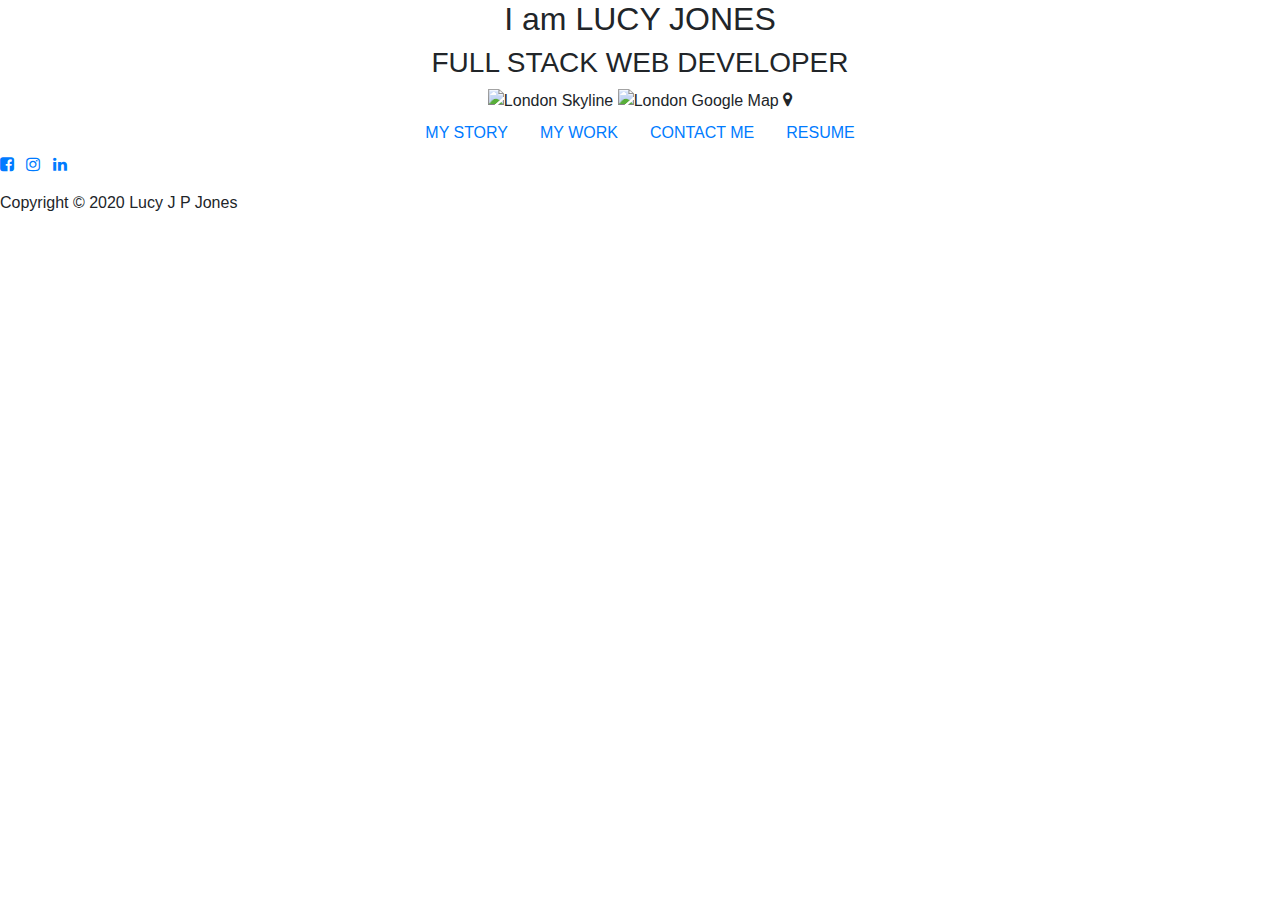
==== index.html @ 41132d03 "index.html added, html structure in place" ====
<!DOCTYPE html>
<html lang="en">
  <head>
    <meta charset="UTF-8" />
    <meta name="viewport" content="width=device-width, initial-scale=1.0" />
    <meta http-equiv="X-UA-Compatible" content="ie=edge" />
    <link
      rel="stylesheet"
      href="https://maxcdn.bootstrapcdn.com/bootstrap/4.2.1/css/bootstrap.min.css"
      type="text/css"
    />
    <link
      rel="stylesheet"
      href="https://maxcdn.bootstrapcdn.com/font-awesome/4.7.0/css/font-awesome.min.css"
      type="text/css"
    />
    <link
      rel="stylesheet"
      href="https://cdnjs.cloudflare.com/ajax/libs/hover.css/2.1.1/css/hover-min.css"
      type="text/css"
    />
    <link rel="stylesheet" href="assets/css/style.css" />
    <title>LucyJPJones-Resume</title>
  </head>

  <body>
    <article>
      <!--Main Section-->
      <section class="container text-center">
        <div>
          <h2>
            <span>I am</span>
            <span class="text-uppercase">Lucy Jones</span>
          </h2>
          <h3 class="text-uppercase">Full Stack Web Developer</h3>
          <img src="#" alt="London Skyline" />
          <img src="#" alt="London Google Map" />
          <i
            class="fa fa-map-marker"
            aria-hidden="true"
            id="#"
          ></i>
        </div>
      </section>

      <!--/.Menu Section-->
      <section>
        <ul class="nav justify-content-center text-uppercase">
          <li class="nav-item menu-item">
            <a class="nav-link active" href="#">My Story</a>
          </li>
          <li class="nav-item menu-item">
            <a class="nav-link" href="#">My work</a>
          </li>
          <li class="nav-item menu-item">
            <a class="nav-link" href="#">Contact me</a>
          </li>
          <li class="nav-item menu-item">
            <a class="nav-link" href="#">Resume</a>
          </li>
        </ul>
      </section>
    </article>

    <!--Footer Section-->
    <footer>
      <ul class="list-inline">
        <li class="list-inline-item">
          <a target="_blank" href="https://www.facebook.com/lucyjpjones/">
            <i class="fa fa-facebook-square" aria-hidden="true"></i>
            <span class="sr-only">Facebook</span>
          </a>
        </li>
        <li class="list-inline-item">
          <a target="_blank" href="https://www.instagram.com/lucyjpj/?hl=en">
            <i class="fa fa-instagram" aria-hidden="true"></i>
          </a>
        </li>
        <li class="list-inline-item">
          <a
            target="_blank"
            href="https://www.linkedin.com/in/lucy-jones-1304/"
          >
            <i class="fa fa-linkedin" aria-hidden="true"></i>
            <span class="sr-only">Linkedin</span>
          </a>
        </li>
      </ul>
      <div>
        <h6>Copyright © 2020 Lucy J P Jones</h6>
      </div>
    </footer>
  </body>
</html>
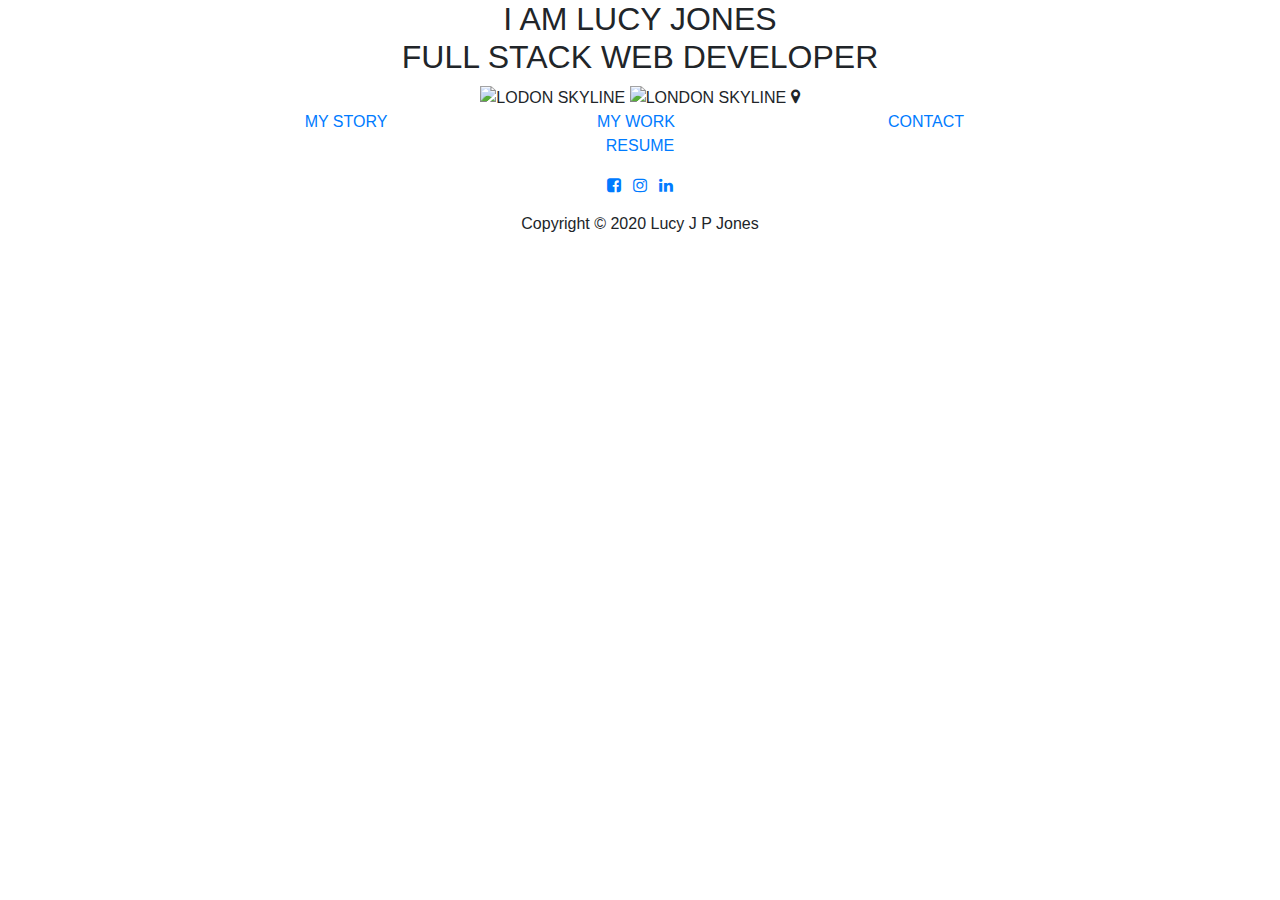
==== commit 773d3de3: "header text and images positioned" ====
--- a/index.html
+++ b/index.html
@@ -24,71 +24,100 @@
   </head>
 
   <body>
-    <article>
-      <!--Main Section-->
-      <section class="container text-center">
-        <div>
-          <h2>
-            <span>I am</span>
-            <span class="text-uppercase">Lucy Jones</span>
-          </h2>
-          <h3 class="text-uppercase">Full Stack Web Developer</h3>
-          <img src="#" alt="London Skyline" />
-          <img src="#" alt="London Google Map" />
-          <i
-            class="fa fa-map-marker"
-            aria-hidden="true"
-            id="#"
-          ></i>
+    <header>
+      <!--Main text-->
+      <section class="container text-center text-uppercase">
+        <div class="row no-gutters">
+          <div class="col-sm">
+            <h2 class="main-text">
+              <span>I am</span>
+              <span class="text-uppercase" id="my-name">Lucy Jones</span>
+              <br />
+              <span>Full Stack Web Developer</span>
+            </h2>
+          </div>
+        </div>
+        <!--Main images-->
+        <div class="row no-gutters">
+          <div class="col-sm">
+            <div class="image-container">
+              <img
+                src="assets/images/london-skyline.jpg"
+                alt="Lodon skyline"
+                class="mx-auto img-fluid"
+                id="skyline"
+              />
+              <img
+                src="assets/images/map-london.png"
+                alt="London Skyline"
+                class="mx-auto img-fluid"
+                id="map"
+              />
+              <i class="fa fa-map-marker" aria-hidden="true" id="marker"></i>
+            </div>
+          </div>
+        </div>
+
+        <!--Main Menu-->
+        <div class="row no-gutters">
+          <div class="col">
+            <ul id="nav" class="list-inline menucontainer">
+              <li class="col-6 col-sm-3 list-inline-item">
+                <a href="#"><span>My Story</span></a>
+              </li>
+              <li class="col-6 col-sm-3 list-inline-item">
+                <a href="#"><span>My Work</span></a>
+              </li>
+              <li class="col-6 col-sm-3 list-inline-item">
+                <a href="#"><span>Contact</span></a>
+              </li>
+              <li class="col-6 col-sm-3 list-inline-item">
+                <a href="#"><span>Resume</span></a>
+              </li>
+            </ul>
+          </div>
         </div>
       </section>
-
-      <!--/.Menu Section-->
-      <section>
-        <ul class="nav justify-content-center text-uppercase">
-          <li class="nav-item menu-item">
-            <a class="nav-link active" href="#">My Story</a>
-          </li>
-          <li class="nav-item menu-item">
-            <a class="nav-link" href="#">My work</a>
-          </li>
-          <li class="nav-item menu-item">
-            <a class="nav-link" href="#">Contact me</a>
-          </li>
-          <li class="nav-item menu-item">
-            <a class="nav-link" href="#">Resume</a>
-          </li>
-        </ul>
-      </section>
-    </article>
+    </header>
 
     <!--Footer Section-->
     <footer>
-      <ul class="list-inline">
-        <li class="list-inline-item">
-          <a target="_blank" href="https://www.facebook.com/lucyjpjones/">
-            <i class="fa fa-facebook-square" aria-hidden="true"></i>
-            <span class="sr-only">Facebook</span>
-          </a>
-        </li>
-        <li class="list-inline-item">
-          <a target="_blank" href="https://www.instagram.com/lucyjpj/?hl=en">
-            <i class="fa fa-instagram" aria-hidden="true"></i>
-          </a>
-        </li>
-        <li class="list-inline-item">
-          <a
-            target="_blank"
-            href="https://www.linkedin.com/in/lucy-jones-1304/"
-          >
-            <i class="fa fa-linkedin" aria-hidden="true"></i>
-            <span class="sr-only">Linkedin</span>
-          </a>
-        </li>
-      </ul>
-      <div>
-        <h6>Copyright © 2020 Lucy J P Jones</h6>
-      </div>
+      <section class="container text-center">
+        <div class="row no-gutters">
+          <div class="col">
+            <ul class="list-inline">
+              <li class="list-inline-item">
+                <a target="_blank" href="https://www.facebook.com/lucyjpjones/">
+                  <i class="fa fa-facebook-square" aria-hidden="true"></i>
+                  <span class="sr-only">Facebook</span>
+                </a>
+              </li>
+              <li class="list-inline-item">
+                <a
+                  target="_blank"
+                  href="https://www.instagram.com/lucyjpj/?hl=en"
+                >
+                  <i class="fa fa-instagram" aria-hidden="true"></i>
+                </a>
+              </li>
+              <li class="list-inline-item">
+                <a
+                  target="_blank"
+                  href="https://www.linkedin.com/in/lucy-jones-1304/"
+                >
+                  <i class="fa fa-linkedin" aria-hidden="true"></i>
+                  <span class="sr-only">Linkedin</span>
+                </a>
+              </li>
+            </ul>
+          </div>
+        </div>
+        <div class="row no-gutters">
+          <div class="col">
+            <h6>Copyright © 2020 Lucy J P Jones</h6>
+          </div>
+        </div>
+      </section>
     </footer>
   </body>
 </html>
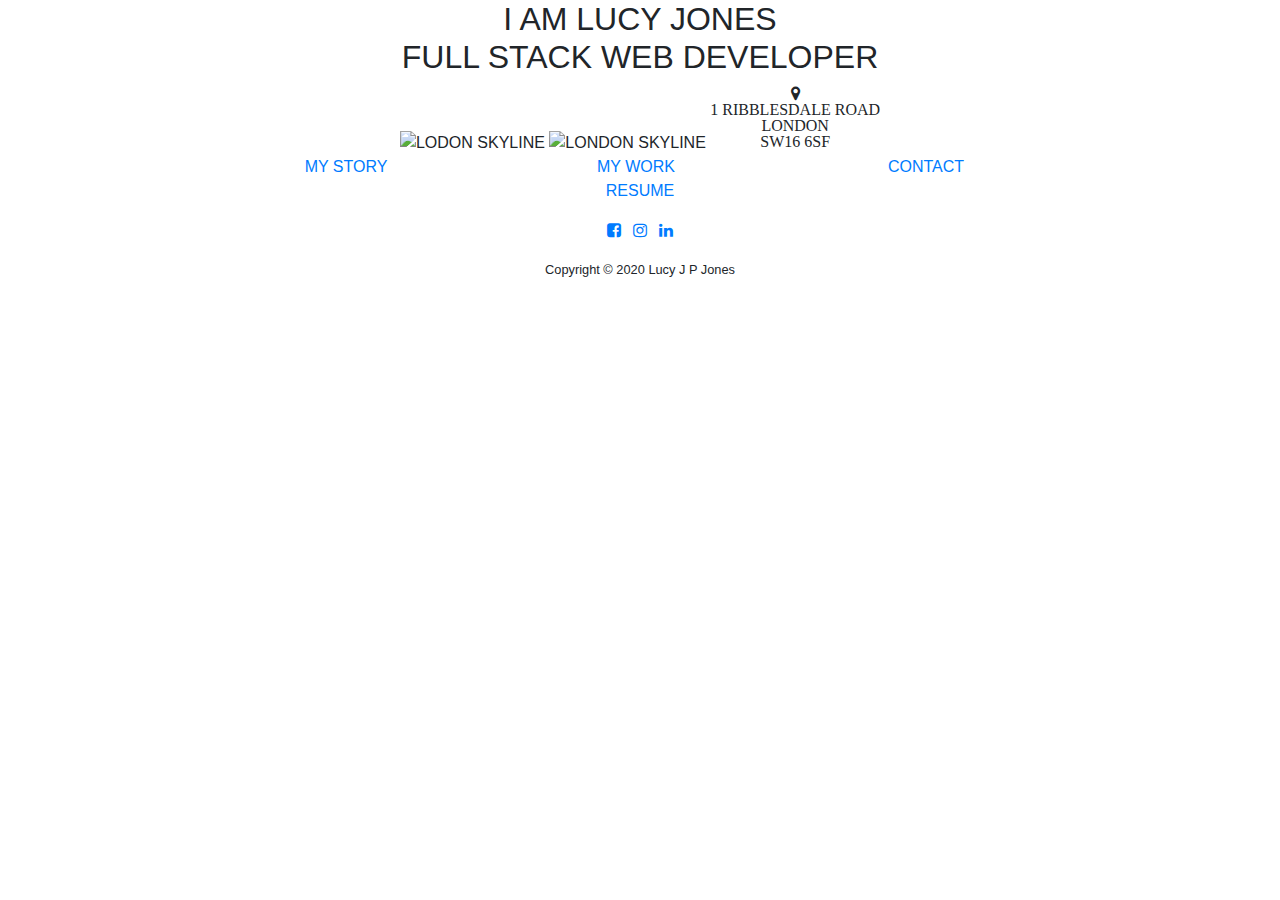
==== commit 240f3a53: "footer position updated" ====
--- a/index.html
+++ b/index.html
@@ -26,7 +26,7 @@
   <body>
     <header>
       <!--Main text-->
-      <section class="container text-center text-uppercase">
+      <main class="container text-center text-uppercase text-container">
         <div class="row no-gutters">
           <div class="col-sm">
             <h2 class="main-text">
@@ -53,7 +53,15 @@
                 class="mx-auto img-fluid"
                 id="map"
               />
-              <i class="fa fa-map-marker" aria-hidden="true" id="marker"></i>
+              <i class="fa fa-map-marker" aria-hidden="true" id="marker">
+                <div id="my-address">
+                  1 Ribblesdale Road
+                  <br />
+                  London
+                  <br />
+                  SW16 6SF
+                </div>
+              </i>
             </div>
           </div>
         </div>
@@ -77,47 +85,45 @@
             </ul>
           </div>
         </div>
-      </section>
+      </main>
     </header>
 
     <!--Footer Section-->
-    <footer>
-      <section class="container text-center">
-        <div class="row no-gutters">
-          <div class="col">
-            <ul class="list-inline">
-              <li class="list-inline-item">
-                <a target="_blank" href="https://www.facebook.com/lucyjpjones/">
-                  <i class="fa fa-facebook-square" aria-hidden="true"></i>
-                  <span class="sr-only">Facebook</span>
-                </a>
-              </li>
-              <li class="list-inline-item">
-                <a
-                  target="_blank"
-                  href="https://www.instagram.com/lucyjpj/?hl=en"
-                >
-                  <i class="fa fa-instagram" aria-hidden="true"></i>
-                </a>
-              </li>
-              <li class="list-inline-item">
-                <a
-                  target="_blank"
-                  href="https://www.linkedin.com/in/lucy-jones-1304/"
-                >
-                  <i class="fa fa-linkedin" aria-hidden="true"></i>
-                  <span class="sr-only">Linkedin</span>
-                </a>
-              </li>
-            </ul>
-          </div>
+    <footer class="container-fluid text-center">
+      <div class="row">
+        <div class="col">
+          <ul class="list-inline social-links">
+            <li class="list-inline-item">
+              <a target="_blank" href="https://www.facebook.com/lucyjpjones/">
+                <i class="fa fa-facebook-square" aria-hidden="true"></i>
+                <span class="sr-only">Facebook</span>
+              </a>
+            </li>
+            <li class="list-inline-item">
+              <a
+                target="_blank"
+                href="https://www.instagram.com/lucyjpj/?hl=en"
+              >
+                <i class="fa fa-instagram" aria-hidden="true"></i>
+              </a>
+            </li>
+            <li class="list-inline-item">
+              <a
+                target="_blank"
+                href="https://www.linkedin.com/in/lucy-jones-1304/"
+              >
+                <i class="fa fa-linkedin" aria-hidden="true"></i>
+                <span class="sr-only">Linkedin</span>
+              </a>
+            </li>
+          </ul>
         </div>
-        <div class="row no-gutters">
-          <div class="col">
-            <h6>Copyright © 2020 Lucy J P Jones</h6>
-          </div>
+      </div>
+      <div class="row no-gutters">
+        <div class="col">
+          <h6><small>Copyright © 2020 Lucy J P Jones</small></h6>
         </div>
-      </section>
+      </div>
     </footer>
   </body>
 </html>
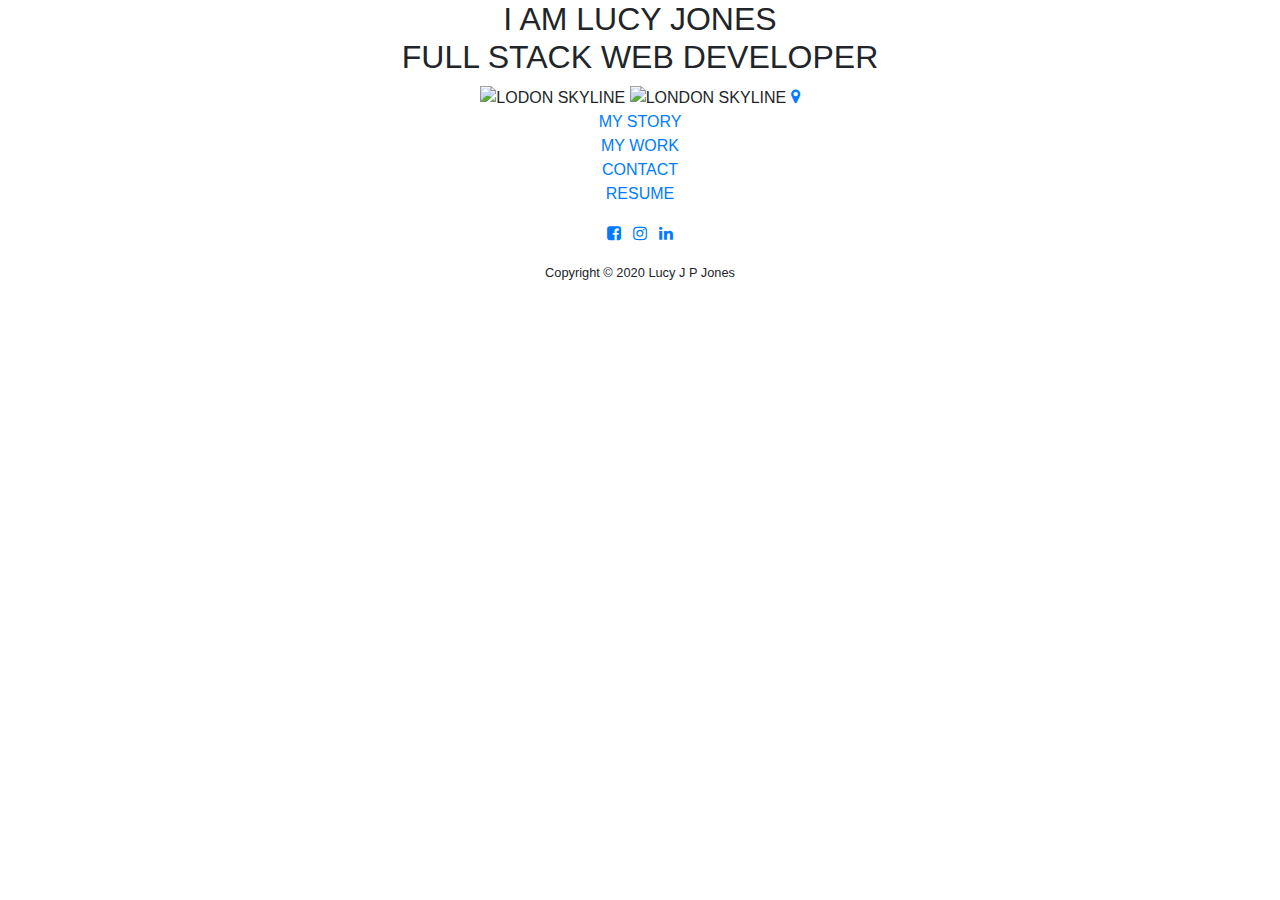
==== commit 0e54f22d: "home nav added to map marker" ====
--- a/index.html
+++ b/index.html
@@ -24,106 +24,109 @@
   </head>
 
   <body>
-    <header>
-      <!--Main text-->
-      <main class="container text-center text-uppercase text-container">
-        <div class="row no-gutters">
-          <div class="col-sm">
-            <h2 class="main-text">
-              <span>I am</span>
-              <span class="text-uppercase" id="my-name">Lucy Jones</span>
-              <br />
-              <span>Full Stack Web Developer</span>
-            </h2>
-          </div>
-        </div>
-        <!--Main images-->
-        <div class="row no-gutters">
-          <div class="col-sm">
-            <div class="image-container">
-              <img
-                src="assets/images/london-skyline.jpg"
-                alt="Lodon skyline"
-                class="mx-auto img-fluid"
-                id="skyline"
-              />
-              <img
-                src="assets/images/map-london.png"
-                alt="London Skyline"
-                class="mx-auto img-fluid"
-                id="map"
-              />
-              <i class="fa fa-map-marker" aria-hidden="true" id="marker">
-                <div id="my-address">
-                  1 Ribblesdale Road
-                  <br />
-                  London
-                  <br />
-                  SW16 6SF
-                </div>
-              </i>
+    <div class="main-container">
+      <header>
+        <!--Main text-->
+        <main class="container text-center text-uppercase text-container">
+          <div class="row no-gutters">
+            <div class="col-sm">
+              <h2 class="main-text">
+                <span>I am</span>
+                <span class="text-uppercase" id="my-name">Lucy Jones</span>
+                <br />
+                <span>Full Stack Web Developer</span>
+              </h2>
             </div>
           </div>
-        </div>
+          <!--Main images-->
+          <div class="row no-gutters">
+            <div class="col-sm">
+              <div class="image-container">
+                <img
+                  src="assets/images/skyline-london.png"
+                  alt="Lodon skyline"
+                  class="mx-auto img-fluid"
+                  id="skyline"
+                />
+                <img
+                  src="assets/images/map-macbook.png"
+                  alt="London Skyline"
+                  class="mx-auto img-fluid"
+                  id="map"
+                />
+                <a href="index.html">
+                  <i
+                    class="fa fa-map-marker"
+                    id="marker"
+                    aria-hidden="true"
+                    title="1 Ribblesdale Road, London, SW16 6SF"
+                  ></i>
+                </a>
+              </div>
+            </div>
+          </div>
 
-        <!--Main Menu-->
-        <div class="row no-gutters">
+          <!--Main Menu-->
+          <div class="row">
+            <div class="col">
+              <ul id="nav" class="list-inline">
+                <li class="col-12 list-inline-item">
+                  <a href="#"><span>My Story</span></a>
+                </li>
+                <li class="col-12 list-inline-item">
+                  <a href="#"><span>My Work</span></a>
+                </li>
+                <li class="col-12 list-inline-item">
+                  <a href="contact.html"><span>Contact</span></a>
+                </li>
+                <li class="col-12 list-inline-item">
+                  <a href="assets/cv/ljpj- cv.pdf" target="_blank"
+                    ><span>Resume</span></a
+                  >
+                </li>
+              </ul>
+            </div>
+          </div>
+        </main>
+      </header>
+
+      <!--Footer Section-->
+      <footer class="container-fluid text-center">
+        <div class="row">
           <div class="col">
-            <ul id="nav" class="list-inline menucontainer">
-              <li class="col-6 col-sm-3 list-inline-item">
-                <a href="#"><span>My Story</span></a>
+            <ul class="list-inline social-links">
+              <li class="list-inline-item">
+                <a target="_blank" href="https://www.facebook.com/lucyjpjones/">
+                  <i class="fa fa-facebook-square" aria-hidden="true"></i>
+                  <span class="sr-only">Facebook</span>
+                </a>
               </li>
-              <li class="col-6 col-sm-3 list-inline-item">
-                <a href="#"><span>My Work</span></a>
+              <li class="list-inline-item">
+                <a
+                  target="_blank"
+                  href="https://www.instagram.com/lucyjpj/?hl=en"
+                >
+                  <i class="fa fa-instagram" aria-hidden="true"></i>
+                </a>
               </li>
-              <li class="col-6 col-sm-3 list-inline-item">
-                <a href="#"><span>Contact</span></a>
-              </li>
-              <li class="col-6 col-sm-3 list-inline-item">
-                <a href="#"><span>Resume</span></a>
+              <li class="list-inline-item">
+                <a
+                  target="_blank"
+                  href="https://www.linkedin.com/in/lucy-jones-1304/"
+                >
+                  <i class="fa fa-linkedin" aria-hidden="true"></i>
+                  <span class="sr-only">Linkedin</span>
+                </a>
               </li>
             </ul>
           </div>
         </div>
-      </main>
-    </header>
-
-    <!--Footer Section-->
-    <footer class="container-fluid text-center">
-      <div class="row">
-        <div class="col">
-          <ul class="list-inline social-links">
-            <li class="list-inline-item">
-              <a target="_blank" href="https://www.facebook.com/lucyjpjones/">
-                <i class="fa fa-facebook-square" aria-hidden="true"></i>
-                <span class="sr-only">Facebook</span>
-              </a>
-            </li>
-            <li class="list-inline-item">
-              <a
-                target="_blank"
-                href="https://www.instagram.com/lucyjpj/?hl=en"
-              >
-                <i class="fa fa-instagram" aria-hidden="true"></i>
-              </a>
-            </li>
-            <li class="list-inline-item">
-              <a
-                target="_blank"
-                href="https://www.linkedin.com/in/lucy-jones-1304/"
-              >
-                <i class="fa fa-linkedin" aria-hidden="true"></i>
-                <span class="sr-only">Linkedin</span>
-              </a>
-            </li>
-          </ul>
+        <div class="row no-gutters">
+          <div class="col">
+            <h6><small>Copyright © 2020 Lucy J P Jones</small></h6>
+          </div>
         </div>
-      </div>
-      <div class="row no-gutters">
-        <div class="col">
-          <h6><small>Copyright © 2020 Lucy J P Jones</small></h6>
-        </div>
-      </div>
-    </footer>
+      </footer>
+    </div>
   </body>
 </html>
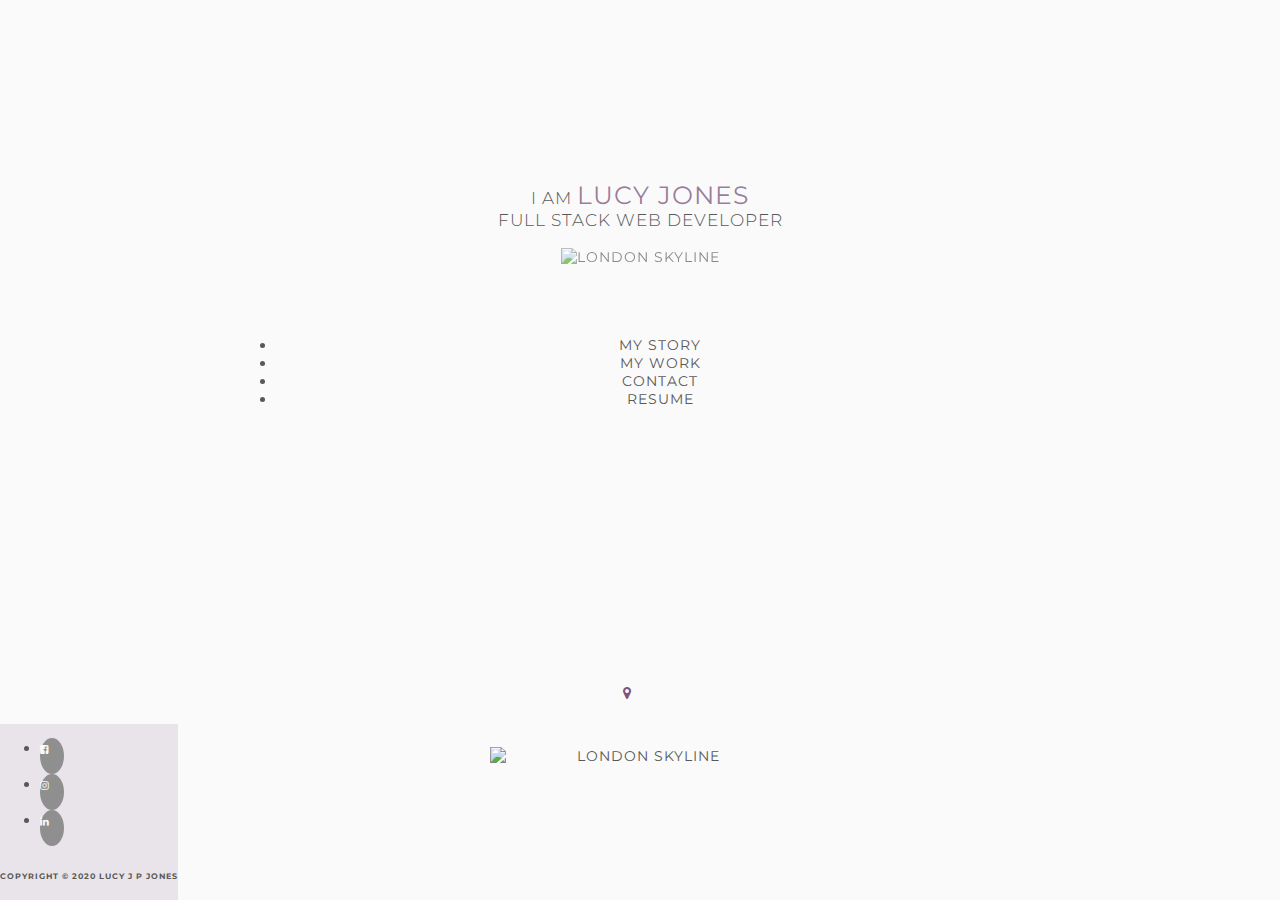
==== commit ec402518: "headers added to all html files" ====
--- a/index.html
+++ b/index.html
@@ -6,8 +6,9 @@
     <meta http-equiv="X-UA-Compatible" content="ie=edge" />
     <link
       rel="stylesheet"
-      href="https://maxcdn.bootstrapcdn.com/bootstrap/4.2.1/css/bootstrap.min.css"
-      type="text/css"
+      href="https://stackpath.bootstrapcdn.com/bootstrap/4.5.0/css/bootstrap.min.css"
+      integrity="sha384-9aIt2nRpC12Uk9gS9baDl411NQApFmC26EwAOH8WgZl5MYYxFfc+NcPb1dKGj7Sk"
+      crossorigin="anonymous"
     />
     <link
       rel="stylesheet"
@@ -19,34 +20,35 @@
       href="https://cdnjs.cloudflare.com/ajax/libs/hover.css/2.1.1/css/hover-min.css"
       type="text/css"
     />
-    <link rel="stylesheet" href="assets/css/style.css" />
-    <title>LucyJPJones-Resume</title>
+    <link rel="stylesheet" href="assets/css/style.css" type="text/css"/>
+    <title>My Resume</title>
   </head>
 
   <body>
     <div class="main-container">
       <header>
-        <!--Main text-->
-        <main class="container text-center text-uppercase text-container">
-          <div class="row no-gutters">
-            <div class="col-sm">
-              <h2 class="main-text">
+        <!------Main header------>
+        <div class="container header-container">
+          <!--Main header text-->
+          <div class="row">
+            <div class="col">
+              <h2>
                 <span>I am</span>
-                <span class="text-uppercase" id="my-name">Lucy Jones</span>
+                <span id="my-name">Lucy Jones</span>
                 <br />
                 <span>Full Stack Web Developer</span>
               </h2>
             </div>
           </div>
-          <!--Main images-->
-          <div class="row no-gutters">
-            <div class="col-sm">
-              <div class="image-container">
+          <!--Main header images-->
+          <div class="container">
+            <div class="row">
+              <div class="col">
                 <img
-                  src="assets/images/skyline-london.png"
-                  alt="Lodon skyline"
+                  src="assets/images/london-skyline.png"
+                  alt="London skyline"
                   class="mx-auto img-fluid"
-                  id="skyline"
+                  id="london-skyline"
                 />
                 <img
                   src="assets/images/map-macbook.png"
@@ -54,44 +56,48 @@
                   class="mx-auto img-fluid"
                   id="map"
                 />
+                <!--Main header home nav marker-->
                 <a href="index.html">
                   <i
                     class="fa fa-map-marker"
                     id="marker"
                     aria-hidden="true"
                     title="1 Ribblesdale Road, London, SW16 6SF"
-                  ></i>
+                  >
+                  </i>
                 </a>
               </div>
             </div>
           </div>
-
-          <!--Main Menu-->
-          <div class="row">
-            <div class="col">
-              <ul id="nav" class="list-inline">
-                <li class="col-12 list-inline-item">
-                  <a href="#"><span>My Story</span></a>
-                </li>
-                <li class="col-12 list-inline-item">
-                  <a href="#"><span>My Work</span></a>
-                </li>
-                <li class="col-12 list-inline-item">
-                  <a href="contact.html"><span>Contact</span></a>
-                </li>
-                <li class="col-12 list-inline-item">
-                  <a href="assets/cv/ljpj- cv.pdf" target="_blank"
-                    ><span>Resume</span></a
-                  >
-                </li>
-              </ul>
+          <!--Main nav menu-->
+          <div class="container">
+            <div class="row">
+              <div class="col">
+                <ul class="list-inline nav">
+                  <li class="col-md-3 list-inline-item">
+                    <a href="my-story.html"><span>My Story</span></a>
+                  </li>
+                  <li class="col-md-3 list-inline-item">
+                    <a href="my-work.html"><span>My Work</span></a>
+                  </li>
+                  <li class="col-md-3 list-inline-item">
+                    <a href="contact.html"><span>Contact</span></a>
+                  </li>
+                  <li class="col-md-3 list-inline-item">
+                    <a href="assets/cv/ljpj-cv.pdf" target="_blank"
+                      ><span>Resume</span></a
+                    >
+                  </li>
+                </ul>
+              </div>
             </div>
           </div>
-        </main>
+        </div>
       </header>
 
-      <!--Footer Section-->
-      <footer class="container-fluid text-center">
+      <!-------Footer section------>
+      <footer class="container-fluid text-center" id="index-footer">
+        <!--Footer social links-->
         <div class="row">
           <div class="col">
             <ul class="list-inline social-links">
@@ -121,12 +127,30 @@
             </ul>
           </div>
         </div>
-        <div class="row no-gutters">
+        <!--Footer copyright-->
+        <div class="row">
           <div class="col">
-            <h6><small>Copyright © 2020 Lucy J P Jones</small></h6>
+            <h6 class="copyright">Copyright © 2020 Lucy J P Jones</h6>
           </div>
         </div>
       </footer>
     </div>
+
+    <!--JavaScript Bootstrap-->
+    <script
+      src="https://code.jquery.com/jquery-3.5.1.slim.min.js"
+      integrity="sha384-DfXdz2htPH0lsSSs5nCTpuj/zy4C+OGpamoFVy38MVBnE+IbbVYUew+OrCXaRkfj"
+      crossorigin="anonymous"
+    ></script>
+    <script
+      src="https://cdn.jsdelivr.net/npm/popper.js@1.16.0/dist/umd/popper.min.js"
+      integrity="sha384-Q6E9RHvbIyZFJoft+2mJbHaEWldlvI9IOYy5n3zV9zzTtmI3UksdQRVvoxMfooAo"
+      crossorigin="anonymous"
+    ></script>
+    <script
+      src="https://stackpath.bootstrapcdn.com/bootstrap/4.5.0/js/bootstrap.min.js"
+      integrity="sha384-OgVRvuATP1z7JjHLkuOU7Xw704+h835Lr+6QL9UvYjZE3Ipu6Tp75j7Bh/kR0JKI"
+      crossorigin="anonymous"
+    ></script>
   </body>
 </html>
--- a/assets/css/style.css
+++ b/assets/css/style.css
@@ -0,0 +1,458 @@
+@import url("https://fonts.googleapis.com/css?family=Lato:100,200,300,400,500,600,700|Montserrat:100,200,300,400,500,600,700|Bad+Script:300");
+
+html,
+body {
+    margin: 0;
+    padding: 0;
+  height: 100%;
+  position: relative;
+  background: #fafafa;
+
+  font-family: "Montserrat", sans-serif;
+  color: #585858;
+  font-size: 14px;
+  letter-spacing: 1px;
+  text-transform: uppercase;
+}
+
+.main-container {
+  min-height: 100%;
+  overflow: hidden;
+  display: block;
+  position: relative;
+  margin: 0;
+}
+
+/*---------------------------------Main header & footer---*/
+
+.header-container {
+  padding-top: 20vh;
+  text-align: center;
+  text-transform: uppercase;
+}
+
+/*--Main header text--*/
+
+.header-container h2 {
+  font-size: 1.2rem;
+  font-weight: 300;
+  margin: 0 7vh 2vh 7vh;
+}
+
+#my-name {
+  color: rgba(87, 40, 90, 0.6);
+  font-size: 1.8rem;
+  font-weight: 400;
+}
+
+/*--Main header images & marker--*/
+
+#london-skyline {
+    max-width: 600px;
+    filter: opacity(0.7);
+    width: 90%;
+}
+
+#map {
+    max-width: 300px;
+    width: 55%;
+    left: 50%;
+    top: 84%;
+    position: absolute;
+    transform: translate(-50%, -50%);
+}
+
+#marker {
+  font-size: 100%;
+  color: rgba(87, 40, 90, 0.8);
+  left: 49%;
+  top: 77%;
+  position: absolute;
+  transform: translate(-50%, -50%);
+}
+#marker:hover {
+  font-size: 130%;
+}
+
+/*--Main nav menu--*/
+
+.list-inline-item:not(:last-child) {
+    margin: 0 auto;
+    padding: 0;
+}
+.nav {
+    margin: 0 auto;
+    margin-top: 5rem;
+    max-width: 60vw;
+}
+
+.nav li a {
+  text-decoration: none;
+  color: #585858;
+  padding-bottom: 5px;
+}
+.nav li a:hover,
+li.active.col-12.list-inline-item a {
+  padding: 4px 6px;
+  border: 1px solid rgba(87, 40, 90, 0.5);
+  border-radius: 70%;
+  font-size: 14px;
+}
+
+/*--Footer---*/
+
+footer {
+  margin: 0;
+  background-color: rgba(87, 40, 90, 0.1);
+  min-height: 70px;
+  padding-bottom: 0;
+}
+
+#index-footer {
+    position: absolute;
+    bottom: 0;
+}
+
+.social-links {
+  margin-top: 1rem;
+  margin-bottom: 0.5rem;
+}
+
+.social-links li a i {
+  width: 24px;
+  height: 24px;
+  border-radius: 50%;
+  padding: 6px 0;
+  font-size: 10px;
+  color: #fafafa;
+  background: #8f8f8f;
+}
+.social-links li a i:hover {
+  background: rgba(87, 40, 90, 0.5);
+}
+.copyright {
+  font-size: 8px;
+  padding-top: 0.5rem;
+}
+
+/*---------------------------------My story---*/
+
+/*--Intro--*/
+.container-mystory {
+  margin: 5% 5% 0 5%;
+}
+
+.title {
+  font-size: 14px;
+  margin-top: 5%;
+  text-align: center;
+  text-transform: uppercase;
+}
+
+#about-me {
+    margin-bottom: 20%;
+}
+
+#contact-details {
+  border: .5px solid rgba(87, 40, 90, 0.5);
+  font-weight: 400;
+  width: 90%;
+  margin: 0 auto;
+  margin-top: 1rem;
+  border-radius: 5px;
+  padding: 2% 0;
+  text-transform: lowercase;
+}
+
+#contact-details i {
+  color: rgba(87, 40, 90, 0.5);
+}
+
+#contact-title {
+    position: absolute;
+    height: 100px;
+}
+
+#contact-p {
+    margin-top: 20%;
+}
+
+/*--Timelines--*/
+
+#story-container {
+    padding: 0;
+    margin-left: 3%;
+    margin-right: 3%;
+}
+
+.history {
+  margin: 5%;
+}
+
+.timeline-item {
+  padding: 4rem 2rem 0rem 2rem;
+  position: relative;
+  border-left: 1px solid;
+}
+.timeline-item h4 {
+  font-size: 14px;
+  margin-bottom: 0;
+}
+.timeline-item p {
+  margin: 0;
+  font-size: 12px;
+}
+.timeline-item:before {
+  content: attr(data-dates);
+  position: absolute;
+  top: 3rem;
+  font-weight: 500;
+  font-size: 10px;
+}
+.timeline-item:after {
+  width: 12px;
+  height: 12px;
+  display: block;
+  top: 2.3rem;
+  position: absolute;
+  left: -6px;
+  border-radius: 50%;
+  content: "";
+  background: rgba(87, 40, 90, 0.5);
+}
+
+/*--Personal skills--*/
+
+.progress {
+  position: relative;
+  margin-bottom: 5px;
+  margin-right: 10%;
+  margin-left: 10%;
+}
+
+.progress-bar {
+  background-color: rgba(87, 40, 90, 0.2);
+}
+
+.progress-type {
+  position: absolute;
+  font-weight: 400;
+  padding: 2%;
+  color: #f7f7f7;
+  background-color: rgba(25, 25, 25, 0.2);
+}
+
+/*--Software Skills--*/
+
+.software-skills {
+  margin-left: 15%;
+  margin-right: 15%;
+  margin-bottom: 15%;
+}
+
+.icon-skill {
+  padding: 0;
+}
+
+.icon-skill img {
+  padding: 10px;
+  margin-bottom: 10px;
+  border-radius: 50%;
+  border: 0.2px dotted rgba(25, 25, 25, 0.2);
+  background: #f7f7f7;
+  filter: grayscale(100%);
+  opacity: 0.6;
+}
+.icon-skill img:hover {
+  filter: grayscale(0%);
+  opacity: 1;
+}
+
+/*---------------------------------My work---*/
+
+.container-mywork {
+    margin: 10% 5% 5% 5%;
+}
+
+/*--Carousel--*/
+
+.carousel-inner {
+  margin: 0 auto;
+  width: 70%;
+}
+.carousel-indicators {
+  margin-bottom: 1%;
+}
+.carousel-control-next span,
+.carousel-control-prev span {
+  font-size: 1.5rem;
+  color: #585858;
+}
+
+/*--Carousel overlay--*/
+
+.img-overlay {
+  opacity: 1;
+  height: auto;
+  transition: 0.5s ease;
+  backface-visibility: hidden;
+}
+.overlay-text {
+  transition: 0.5s ease;
+  opacity: 0;
+  position: absolute;
+  top: 65%;
+  left: 50%;
+  transform: translate(-50%, -50%);
+  text-align: center;
+  color: white;
+  font-size: 12px;
+  margin-bottom: 0;
+}
+.carousel-item:hover .img-overlay {
+  filter: brightness(30%);
+}
+.carousel-item:hover .overlay-text {
+  opacity: 1;
+}
+.overlay-text p {
+  color: white;
+  font-size: 12px;
+  margin-bottom: 0;
+}
+.btn-primary {
+  border: 1px solid #fafafa;
+  background: none;
+  font-size: 8px;
+  padding: 2px 5px;
+}
+.btn-primary:hover {
+    background: none;
+    border: 1px solid #fafafa;
+}
+
+/*---------------------------------Contact---*/
+
+.contact-text-bg {
+    width: 100%;
+    margin-top: 8%;
+    background-color: rgba(87, 40, 90, 0.05);
+    height: 17%;
+    text-align: center
+}
+
+#work-text-bg {
+    height: 30%;
+}
+
+.contact-text h2,
+.contact-text h6 {
+  font-size: 16px;
+  font-weight: 400;
+  padding-top: 5%;
+  margin-bottom: 0;
+}
+.contact-text h6 {
+  font-size: 10px;
+  padding: 3% 5%;
+  background: #fafafa;
+  border: 1px dashed rgba(87, 40, 90, 0.1);
+  width: 70%;
+  margin: 0 auto;
+  margin-top: 2%;
+}
+
+.contact-text i {
+  color: #585858;
+  opacity: 0.5;
+}
+
+/*--Form--*/
+
+.center-form {
+  margin: 0 auto;
+  max-width: 70%;
+  margin-top: 20%;
+}
+
+label {
+  margin-bottom: 0;
+  font-size: 10px;
+}
+
+/*--Submit button--*/
+
+#btn-submit {
+    text-align: center;
+    margin-top: 5%;
+}
+
+button[type="submit"] {
+  color: #fafafa;
+  background-color: #8f8f8f;
+  border: none;
+  font-size: 14px;
+}
+button[type="submit"]:hover {
+  background: rgba(87, 40, 90, 0.5);
+}
+
+/*---------------------------------Media Queries---*/
+
+/*Small devices (landscape phones, 576px and up)*/
+@media (min-width: 576px) {
+    .center-form {
+        margin-top: 12%;
+    }
+    .contact-text h2 {
+        padding-top: 2%;
+    }
+}
+
+/*Medium devices (tablets, 768px and up)*/
+@media (min-width: 768px) {
+    .contact-text-bg {
+        margin-top: 5%;
+    }
+    #work-t {
+    margin-top: 30%;
+    }
+    .container-mywork {
+        margin: 5% 10% 5% 10%;
+    }
+    .contact-text h6 {
+        width: 60%;
+        padding: 2%;
+    }
+    .center-form {
+        width: 60%;
+        margin-top: 8%;
+    }
+}
+
+/*Large devices (desktops, 992px and up)*/
+@media (min-width: 992px) {
+    .container-mywork {
+        margin: 5% 15% 5% 15%;
+    }
+    .contact-text h6 {
+        width: 50%;
+    }
+    .center-form {
+        width: 50%;
+    }
+}
+
+/*Extra large devices (large desktops, 1200px and up)*/
+@media (min-width: 1200px) {
+    .container-mywork {
+        margin: 5% 20% 5% 20%;
+    }
+    .contact-text h6 {
+        width: 40%;
+    }
+    .center-form {
+        width: 40%;
+    }
+    
+}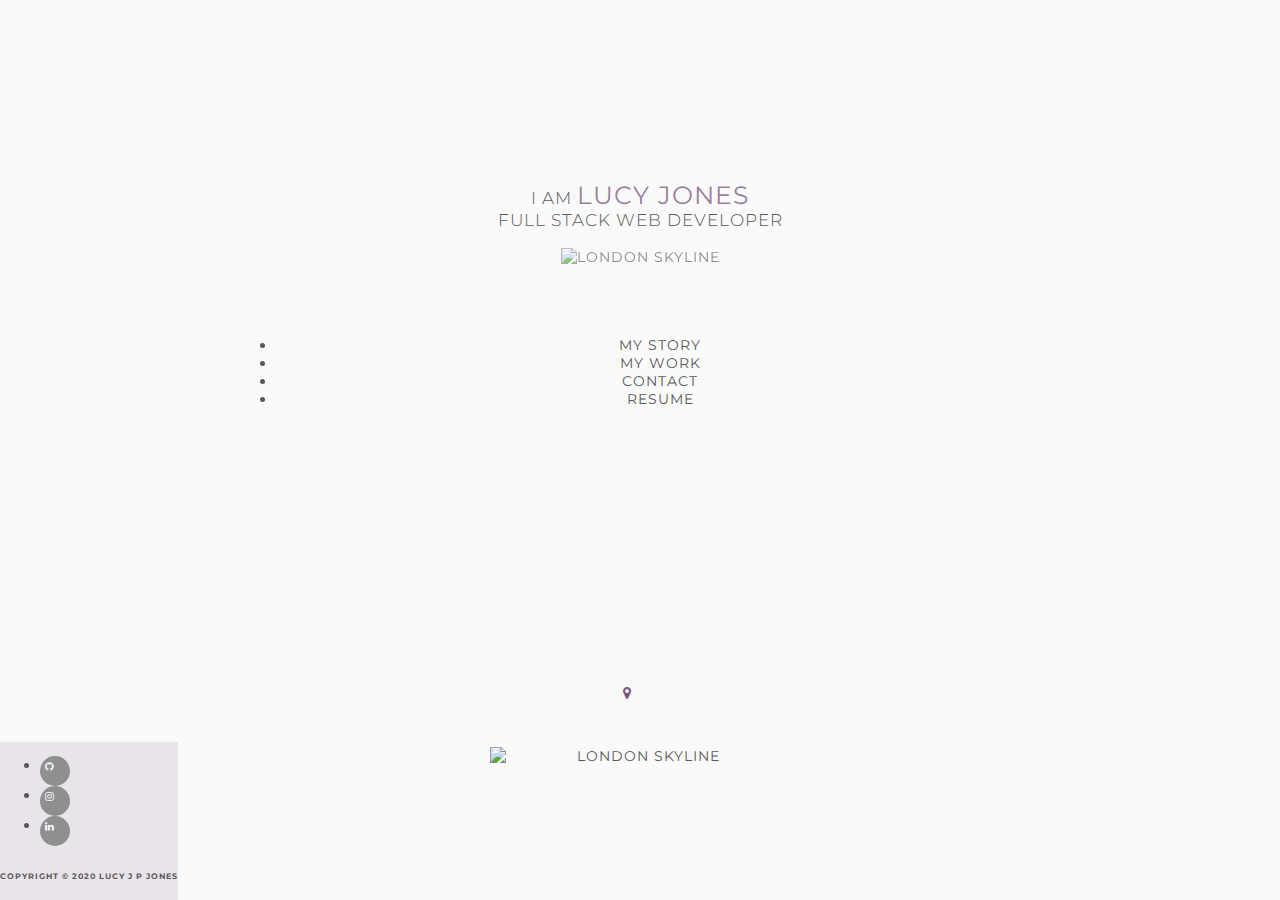
==== commit 4fb9f7aa: "HTML & CSS formatter used to correct indentation" ====
--- a/index.html
+++ b/index.html
@@ -9,21 +9,20 @@
       href="https://stackpath.bootstrapcdn.com/bootstrap/4.5.0/css/bootstrap.min.css"
       integrity="sha384-9aIt2nRpC12Uk9gS9baDl411NQApFmC26EwAOH8WgZl5MYYxFfc+NcPb1dKGj7Sk"
       crossorigin="anonymous"
-    />
+      />
     <link
       rel="stylesheet"
       href="https://maxcdn.bootstrapcdn.com/font-awesome/4.7.0/css/font-awesome.min.css"
       type="text/css"
-    />
+      />
     <link
       rel="stylesheet"
       href="https://cdnjs.cloudflare.com/ajax/libs/hover.css/2.1.1/css/hover-min.css"
       type="text/css"
-    />
+      />
     <link rel="stylesheet" href="assets/css/style.css" type="text/css"/>
     <title>My Resume</title>
   </head>
-
   <body>
     <div class="main-container">
       <header>
@@ -49,22 +48,22 @@
                   alt="London skyline"
                   class="mx-auto img-fluid"
                   id="london-skyline"
-                />
+                  />
                 <img
                   src="assets/images/map-macbook.png"
                   alt="London Skyline"
                   class="mx-auto img-fluid"
                   id="map"
-                />
+                  />
                 <!--Main header home nav marker-->
                 <a href="index.html">
-                  <i
-                    class="fa fa-map-marker"
-                    id="marker"
-                    aria-hidden="true"
-                    title="1 Ribblesdale Road, London, SW16 6SF"
+                <i
+                  class="fa fa-map-marker"
+                  id="marker"
+                  aria-hidden="true"
+                  title="1 Ribblesdale Road, London, SW16 6SF"
                   >
-                  </i>
+                </i>
                 </a>
               </div>
             </div>
@@ -84,9 +83,9 @@
                     <a href="contact.html"><span>Contact</span></a>
                   </li>
                   <li class="col-md-3 list-inline-item">
-                    <a href="assets/cv/ljpj-cv.pdf" target="_blank"
+                    <a href="assets/pdf/ljpj-cv.pdf" target="_blank"
                       ><span>Resume</span></a
-                    >
+                      >
                   </li>
                 </ul>
               </div>
@@ -94,7 +93,6 @@
           </div>
         </div>
       </header>
-
       <!-------Footer section------>
       <footer class="container-fluid text-center" id="index-footer">
         <!--Footer social links-->
@@ -102,26 +100,26 @@
           <div class="col">
             <ul class="list-inline social-links">
               <li class="list-inline-item">
-                <a target="_blank" href="https://www.facebook.com/lucyjpjones/">
-                  <i class="fa fa-facebook-square" aria-hidden="true"></i>
-                  <span class="sr-only">Facebook</span>
+                <a target="_blank" href="https://github.com/Lucyjpjones/">
+                <i class="fa fa-github" aria-hidden="true"></i>
+                <span class="sr-only">GitHub</span>
                 </a>
               </li>
               <li class="list-inline-item">
                 <a
                   target="_blank"
                   href="https://www.instagram.com/lucyjpj/?hl=en"
-                >
-                  <i class="fa fa-instagram" aria-hidden="true"></i>
+                  >
+                <i class="fa fa-instagram" aria-hidden="true"></i>
                 </a>
               </li>
               <li class="list-inline-item">
                 <a
                   target="_blank"
                   href="https://www.linkedin.com/in/lucy-jones-1304/"
-                >
-                  <i class="fa fa-linkedin" aria-hidden="true"></i>
-                  <span class="sr-only">Linkedin</span>
+                  >
+                <i class="fa fa-linkedin" aria-hidden="true"></i>
+                <span class="sr-only">Linkedin</span>
                 </a>
               </li>
             </ul>
@@ -135,22 +133,21 @@
         </div>
       </footer>
     </div>
-
     <!--JavaScript Bootstrap-->
     <script
       src="https://code.jquery.com/jquery-3.5.1.slim.min.js"
       integrity="sha384-DfXdz2htPH0lsSSs5nCTpuj/zy4C+OGpamoFVy38MVBnE+IbbVYUew+OrCXaRkfj"
       crossorigin="anonymous"
-    ></script>
+      ></script>
     <script
       src="https://cdn.jsdelivr.net/npm/popper.js@1.16.0/dist/umd/popper.min.js"
       integrity="sha384-Q6E9RHvbIyZFJoft+2mJbHaEWldlvI9IOYy5n3zV9zzTtmI3UksdQRVvoxMfooAo"
       crossorigin="anonymous"
-    ></script>
+      ></script>
     <script
       src="https://stackpath.bootstrapcdn.com/bootstrap/4.5.0/js/bootstrap.min.js"
       integrity="sha384-OgVRvuATP1z7JjHLkuOU7Xw704+h835Lr+6QL9UvYjZE3Ipu6Tp75j7Bh/kR0JKI"
       crossorigin="anonymous"
-    ></script>
+      ></script>
   </body>
-</html>
+</html>--- a/assets/css/style.css
+++ b/assets/css/style.css
@@ -1,13 +1,11 @@
-@import url("https://fonts.googleapis.com/css?family=Lato:100,200,300,400,500,600,700|Montserrat:100,200,300,400,500,600,700|Bad+Script:300");
-
+@import url("https://fonts.googleapis.com/css?family=Montserrat:100,200,300,400,500,600,700|Bad+Script:300");
 html,
 body {
-    margin: 0;
-    padding: 0;
+  margin: 0;
+  padding: 0;
   height: 100%;
   position: relative;
   background: #fafafa;
-
   font-family: "Montserrat", sans-serif;
   color: #585858;
   font-size: 14px;
@@ -23,13 +21,14 @@
   margin: 0;
 }
 
+
 /*---------------------------------Main header & footer---*/
 
 .header-container {
   padding-top: 20vh;
   text-align: center;
-  text-transform: uppercase;
-}
+}
+
 
 /*--Main header text--*/
 
@@ -45,21 +44,22 @@
   font-weight: 400;
 }
 
+
 /*--Main header images & marker--*/
 
 #london-skyline {
-    max-width: 600px;
-    filter: opacity(0.7);
-    width: 90%;
+  max-width: 600px;
+  filter: opacity(0.7);
+  width: 90%;
 }
 
 #map {
-    max-width: 300px;
-    width: 55%;
-    left: 50%;
-    top: 84%;
-    position: absolute;
-    transform: translate(-50%, -50%);
+  max-width: 300px;
+  width: 55%;
+  left: 50%;
+  top: 84%;
+  position: absolute;
+  transform: translate(-50%, -50%);
 }
 
 #marker {
@@ -70,20 +70,23 @@
   position: absolute;
   transform: translate(-50%, -50%);
 }
+
 #marker:hover {
   font-size: 130%;
 }
 
+
 /*--Main nav menu--*/
 
 .list-inline-item:not(:last-child) {
-    margin: 0 auto;
-    padding: 0;
-}
+  margin: 0 auto;
+  padding: 0;
+}
+
 .nav {
-    margin: 0 auto;
-    margin-top: 5rem;
-    max-width: 60vw;
+  margin: 0 auto;
+  margin-top: 5rem;
+  max-width: 60vw;
 }
 
 .nav li a {
@@ -91,6 +94,7 @@
   color: #585858;
   padding-bottom: 5px;
 }
+
 .nav li a:hover,
 li.active.col-12.list-inline-item a {
   padding: 4px 6px;
@@ -99,6 +103,7 @@
   font-size: 14px;
 }
 
+
 /*--Footer---*/
 
 footer {
@@ -109,8 +114,8 @@
 }
 
 #index-footer {
-    position: absolute;
-    bottom: 0;
+  position: absolute;
+  bottom: 0;
 }
 
 .social-links {
@@ -119,39 +124,73 @@
 }
 
 .social-links li a i {
-  width: 24px;
-  height: 24px;
+  width: 20px;
+  height: 20px;
   border-radius: 50%;
-  padding: 6px 0;
+  padding: 5px;
   font-size: 10px;
   color: #fafafa;
   background: #8f8f8f;
 }
+
 .social-links li a i:hover {
-  background: rgba(87, 40, 90, 0.5);
-}
+  background: rgba(87, 40, 90, 0.4);
+}
+
 .copyright {
   font-size: 8px;
   padding-top: 0.5rem;
 }
 
+
+/*--Page titles---*/
+
+.title-bg {
+  width: 100%;
+  margin-top: 8%;
+  background-color: rgba(87, 40, 90, 0.05);
+  height: 17%;
+  text-align: center;
+}
+
+.title-text h2,
+.title-text h6 {
+  font-size: 16px;
+  font-weight: 400;
+  padding-top: 5%;
+  margin-bottom: 0;
+  text-align: center;
+}
+
+.title-text h6 {
+  font-size: 10px;
+  padding: 3% 5%;
+  background: #fafafa;
+  border: 1px dashed rgba(87, 40, 90, 0.1);
+  width: 70%;
+  margin: 0 auto;
+  margin-top: 2%;
+  text-transform: capitalize;
+}
+
+#story-title {
+  position: absolute;
+  height: 100px;
+}
+
+#story-text {
+  margin-top: 20%;
+}
+
+#work-title-bg {
+  height: 22%;
+}
+
+
 /*---------------------------------My story---*/
 
+
 /*--Intro--*/
-.container-mystory {
-  margin: 5% 5% 0 5%;
-}
-
-.title {
-  font-size: 14px;
-  margin-top: 5%;
-  text-align: center;
-  text-transform: uppercase;
-}
-
-#about-me {
-    margin-bottom: 20%;
-}
 
 #contact-details {
   border: .5px solid rgba(87, 40, 90, 0.5);
@@ -168,22 +207,14 @@
   color: rgba(87, 40, 90, 0.5);
 }
 
-#contact-title {
-    position: absolute;
-    height: 100px;
-}
-
-#contact-p {
-    margin-top: 20%;
-}
+.title {
+  font-size: 14px;
+  margin-top: 5%;
+  text-align: center;
+}
+
 
 /*--Timelines--*/
-
-#story-container {
-    padding: 0;
-    margin-left: 3%;
-    margin-right: 3%;
-}
 
 .history {
   margin: 5%;
@@ -194,14 +225,18 @@
   position: relative;
   border-left: 1px solid;
 }
+
 .timeline-item h4 {
   font-size: 14px;
   margin-bottom: 0;
 }
+
 .timeline-item p {
   margin: 0;
   font-size: 12px;
-}
+  text-transform: capitalize;
+}
+
 .timeline-item:before {
   content: attr(data-dates);
   position: absolute;
@@ -209,6 +244,7 @@
   font-weight: 500;
   font-size: 10px;
 }
+
 .timeline-item:after {
   width: 12px;
   height: 12px;
@@ -221,6 +257,7 @@
   background: rgba(87, 40, 90, 0.5);
 }
 
+
 /*--Personal skills--*/
 
 .progress {
@@ -236,22 +273,21 @@
 
 .progress-type {
   position: absolute;
+  font-size: 8px;
   font-weight: 400;
-  padding: 2%;
+  padding: 3%;
   color: #f7f7f7;
   background-color: rgba(25, 25, 25, 0.2);
-}
+  top: -3px;
+}
+
 
 /*--Software Skills--*/
 
 .software-skills {
   margin-left: 15%;
   margin-right: 15%;
-  margin-bottom: 15%;
-}
-
-.icon-skill {
-  padding: 0;
+  margin-bottom: 5%;
 }
 
 .icon-skill img {
@@ -263,31 +299,33 @@
   filter: grayscale(100%);
   opacity: 0.6;
 }
+
 .icon-skill img:hover {
   filter: grayscale(0%);
   opacity: 1;
 }
 
+
 /*---------------------------------My work---*/
 
-.container-mywork {
-    margin: 10% 5% 5% 5%;
-}
 
 /*--Carousel--*/
 
-.carousel-inner {
-  margin: 0 auto;
-  width: 70%;
-}
 .carousel-indicators {
   margin-bottom: 1%;
 }
+
+.carousel-inner {
+  margin: 0 auto;
+  width: 70%;
+}
+
 .carousel-control-next span,
 .carousel-control-prev span {
   font-size: 1.5rem;
   color: #585858;
 }
+
 
 /*--Carousel overlay--*/
 
@@ -297,82 +335,71 @@
   transition: 0.5s ease;
   backface-visibility: hidden;
 }
+
 .overlay-text {
   transition: 0.5s ease;
   opacity: 0;
   position: absolute;
-  top: 65%;
+  top: 50%;
   left: 50%;
   transform: translate(-50%, -50%);
   text-align: center;
   color: white;
   font-size: 12px;
-  margin-bottom: 0;
-}
+}
+
+.overlay-text p {
+  margin-bottom: 0.5rem;
+}
+
 .carousel-item:hover .img-overlay {
   filter: brightness(30%);
 }
+
 .carousel-item:hover .overlay-text {
   opacity: 1;
 }
-.overlay-text p {
-  color: white;
-  font-size: 12px;
-  margin-bottom: 0;
-}
+
 .btn-primary {
   border: 1px solid #fafafa;
   background: none;
   font-size: 8px;
   padding: 2px 5px;
 }
+
 .btn-primary:hover {
-    background: none;
-    border: 1px solid #fafafa;
-}
+  background: #585858;
+  border: 1px solid #fafafa;
+  color: #fafafa;
+}
+
+.btn-primary:not(:disabled):not(.disabled):active,
+.btn-primary:focus {
+  background: rgba(87, 40, 90, 0.2);
+  border: 1px solid #fafafa;
+  color: #fafafa;
+  box-shadow: none;
+}
+
+.btn-primary:not(:disabled):not(.disabled):active:focus {
+  box-shadow: none;
+}
+
 
 /*---------------------------------Contact---*/
 
-.contact-text-bg {
-    width: 100%;
-    margin-top: 8%;
-    background-color: rgba(87, 40, 90, 0.05);
-    height: 17%;
-    text-align: center
-}
-
-#work-text-bg {
-    height: 30%;
-}
-
-.contact-text h2,
-.contact-text h6 {
-  font-size: 16px;
-  font-weight: 400;
-  padding-top: 5%;
-  margin-bottom: 0;
-}
-.contact-text h6 {
-  font-size: 10px;
-  padding: 3% 5%;
-  background: #fafafa;
-  border: 1px dashed rgba(87, 40, 90, 0.1);
-  width: 70%;
-  margin: 0 auto;
-  margin-top: 2%;
-}
-
-.contact-text i {
+.title-text i {
   color: #585858;
   opacity: 0.5;
 }
 
+
 /*--Form--*/
 
-.center-form {
+.center-content {
   margin: 0 auto;
   max-width: 70%;
-  margin-top: 20%;
+  margin-top: 12%;
 }
 
 label {
@@ -380,11 +407,12 @@
   font-size: 10px;
 }
 
+
 /*--Submit button--*/
 
 #btn-submit {
-    text-align: center;
-    margin-top: 5%;
+  text-align: center;
+  margin-top: 5%;
 }
 
 button[type="submit"] {
@@ -393,66 +421,68 @@
   border: none;
   font-size: 14px;
 }
+
 button[type="submit"]:hover {
   background: rgba(87, 40, 90, 0.5);
 }
 
+
 /*---------------------------------Media Queries---*/
 
+
 /*Small devices (landscape phones, 576px and up)*/
+
 @media (min-width: 576px) {
-    .center-form {
-        margin-top: 12%;
-    }
-    .contact-text h2 {
-        padding-top: 2%;
-    }
-}
+  .center-content {
+    margin-top: 8%;
+  }
+}
+
 
 /*Medium devices (tablets, 768px and up)*/
+
 @media (min-width: 768px) {
-    .contact-text-bg {
-        margin-top: 5%;
-    }
-    #work-t {
-    margin-top: 30%;
-    }
-    .container-mywork {
-        margin: 5% 10% 5% 10%;
-    }
-    .contact-text h6 {
-        width: 60%;
-        padding: 2%;
-    }
-    .center-form {
-        width: 60%;
-        margin-top: 8%;
-    }
-}
+  .title-bg {
+    margin-top: 5%;
+  }
+  #story-text,
+  #work-tl {
+    margin-top: 40%;
+  }
+}
+
 
 /*Large devices (desktops, 992px and up)*/
+
 @media (min-width: 992px) {
-    .container-mywork {
-        margin: 5% 15% 5% 15%;
-    }
-    .contact-text h6 {
-        width: 50%;
-    }
-    .center-form {
-        width: 50%;
-    }
-}
+  .title-text h2 {
+    padding-top: 3%;
+  }
+  .title-text h6 {
+    width: 50%;
+    padding: 2% 3%;
+    margin-top: 1%;
+  }
+  #story-text h6 {
+    width: 60%;
+  }
+  .center-content {
+    width: 50%;
+    margin-top: 6%;
+  }
+}
+
 
 /*Extra large devices (large desktops, 1200px and up)*/
+
 @media (min-width: 1200px) {
-    .container-mywork {
-        margin: 5% 20% 5% 20%;
-    }
-    .contact-text h6 {
-        width: 40%;
-    }
-    .center-form {
-        width: 40%;
-    }
-    
-}+  .title-text h6 {
+    width: 40%;
+  }
+  .center-content {
+    width: 40%;
+  }
+  .progress-type {
+    top: -4px;
+  }
+}
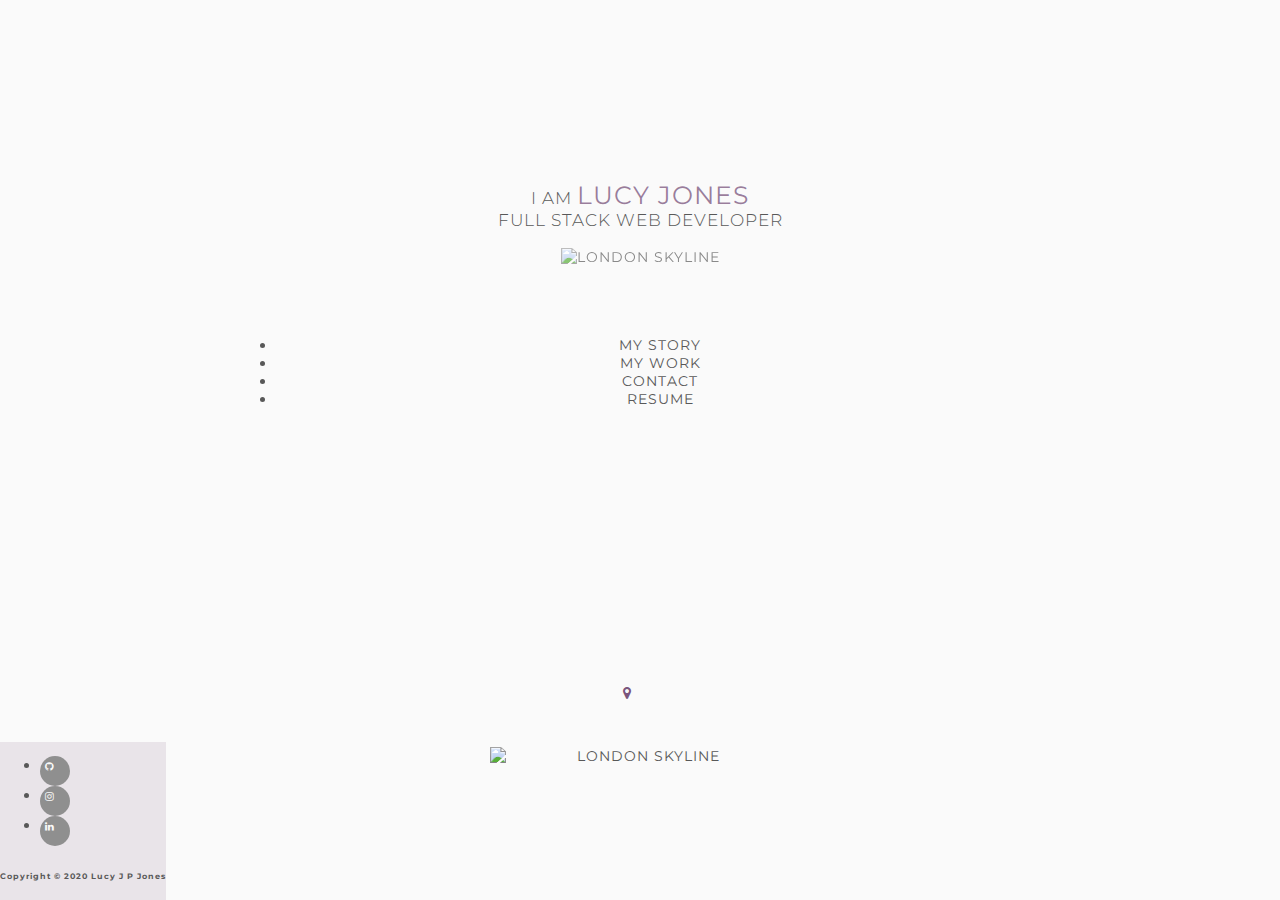
==== commit e8b8ae9f: "removed link in head that isn't needed" ====
--- a/index.html
+++ b/index.html
@@ -13,11 +13,6 @@
     <link
       rel="stylesheet"
       href="https://maxcdn.bootstrapcdn.com/font-awesome/4.7.0/css/font-awesome.min.css"
-      type="text/css"
-      />
-    <link
-      rel="stylesheet"
-      href="https://cdnjs.cloudflare.com/ajax/libs/hover.css/2.1.1/css/hover-min.css"
       type="text/css"
       />
     <link rel="stylesheet" href="assets/css/style.css" type="text/css"/>
--- a/assets/css/style.css
+++ b/assets/css/style.css
@@ -140,6 +140,7 @@
 .copyright {
   font-size: 8px;
   padding-top: 0.5rem;
+  text-transform: none;
 }
 
 
@@ -170,7 +171,7 @@
   width: 70%;
   margin: 0 auto;
   margin-top: 2%;
-  text-transform: capitalize;
+  text-transform: none;
 }
 
 #story-title {
@@ -234,7 +235,7 @@
 .timeline-item p {
   margin: 0;
   font-size: 12px;
-  text-transform: capitalize;
+  text-transform: none;
 }
 
 .timeline-item:before {
@@ -262,6 +263,7 @@
 
 .progress {
   position: relative;
+  height: 16px;
   margin-bottom: 5px;
   margin-right: 10%;
   margin-left: 10%;
@@ -273,14 +275,14 @@
 
 .progress-type {
   position: absolute;
-  font-size: 8px;
+  left: 0px;
   font-weight: 400;
   padding: 3%;
   color: #f7f7f7;
+  font-size: 8px;
+  text-transform: none;
   background-color: rgba(25, 25, 25, 0.2);
-  top: -3px;
-}
-
+}
 
 /*--Software Skills--*/
 
@@ -470,6 +472,9 @@
     width: 50%;
     margin-top: 6%;
   }
+  .progress-type {
+    top: -3px;
+  }
 }
 
 
@@ -483,6 +488,6 @@
     width: 40%;
   }
   .progress-type {
-    top: -4px;
-  }
-}
+    top: -5px;
+  }
+}
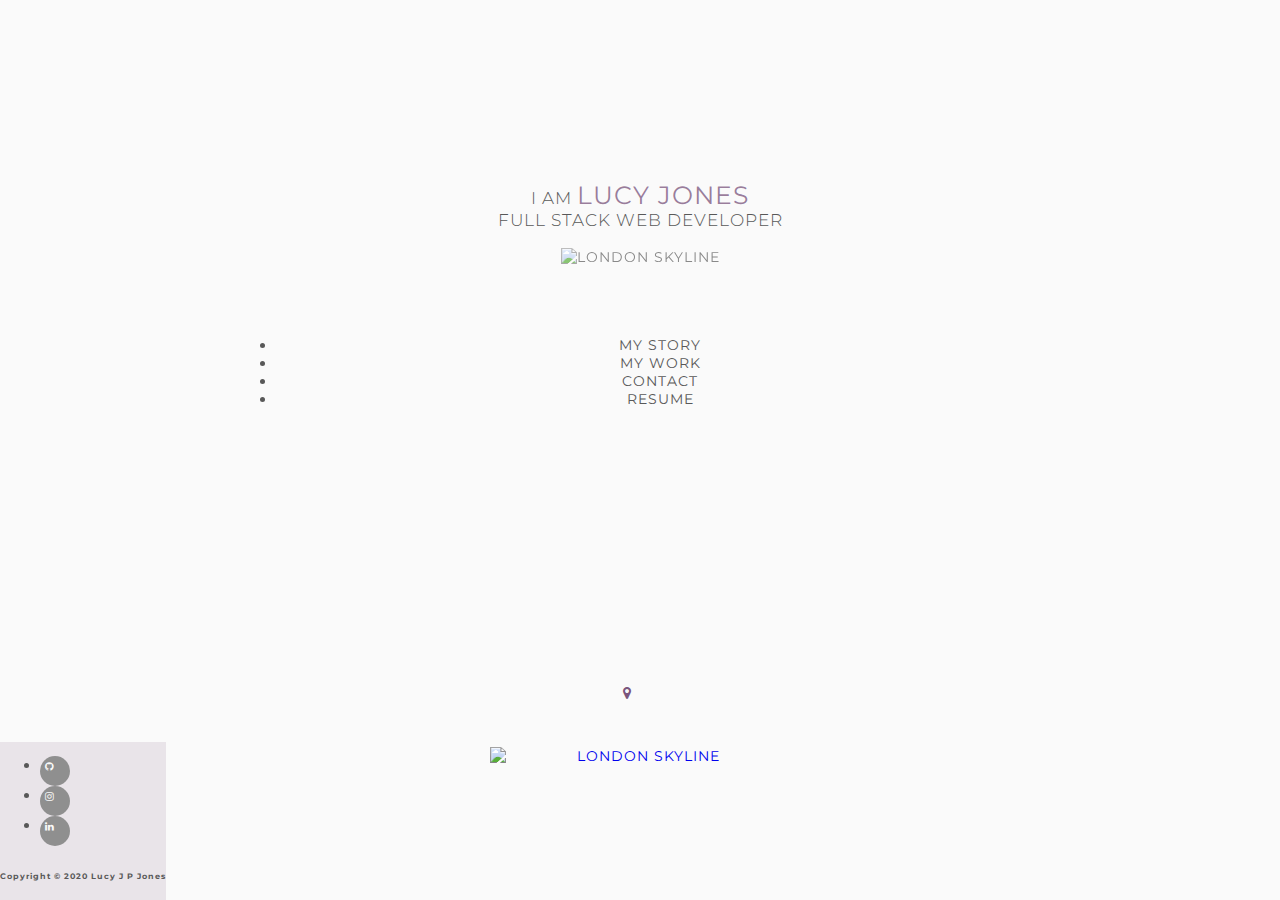
==== commit 8b7ed15b: "changed home navigation from map marker to whole map to make it easier for user to navigate back to " ====
--- a/index.html
+++ b/index.html
@@ -9,13 +9,13 @@
       href="https://stackpath.bootstrapcdn.com/bootstrap/4.5.0/css/bootstrap.min.css"
       integrity="sha384-9aIt2nRpC12Uk9gS9baDl411NQApFmC26EwAOH8WgZl5MYYxFfc+NcPb1dKGj7Sk"
       crossorigin="anonymous"
-      />
+    />
     <link
       rel="stylesheet"
       href="https://maxcdn.bootstrapcdn.com/font-awesome/4.7.0/css/font-awesome.min.css"
       type="text/css"
-      />
-    <link rel="stylesheet" href="assets/css/style.css" type="text/css"/>
+    />
+    <link rel="stylesheet" href="assets/css/style.css" type="text/css" />
     <title>My Resume</title>
   </head>
   <body>
@@ -43,22 +43,23 @@
                   alt="London skyline"
                   class="mx-auto img-fluid"
                   id="london-skyline"
+                />
+                <a href="index.html">
+                  <img
+                    src="assets/images/map-macbook.png"
+                    alt="London Skyline"
+                    class="mx-auto img-fluid"
+                    id="map"
                   />
-                <img
-                  src="assets/images/map-macbook.png"
-                  alt="London Skyline"
-                  class="mx-auto img-fluid"
-                  id="map"
-                  />
-                <!--Main header home nav marker-->
-                <a href="index.html">
-                <i
-                  class="fa fa-map-marker"
-                  id="marker"
-                  aria-hidden="true"
-                  title="1 Ribblesdale Road, London, SW16 6SF"
+                  <!--Main header home nav marker-->
+
+                  <i
+                    class="fa fa-map-marker"
+                    id="marker"
+                    aria-hidden="true"
+                    title="1 Ribblesdale Road, London, SW16 6SF"
                   >
-                </i>
+                  </i>
                 </a>
               </div>
             </div>
@@ -80,7 +81,7 @@
                   <li class="col-md-3 list-inline-item">
                     <a href="assets/pdf/ljpj-cv.pdf" target="_blank"
                       ><span>Resume</span></a
-                      >
+                    >
                   </li>
                 </ul>
               </div>
@@ -96,25 +97,25 @@
             <ul class="list-inline social-links">
               <li class="list-inline-item">
                 <a target="_blank" href="https://github.com/Lucyjpjones/">
-                <i class="fa fa-github" aria-hidden="true"></i>
-                <span class="sr-only">GitHub</span>
+                  <i class="fa fa-github" aria-hidden="true"></i>
+                  <span class="sr-only">GitHub</span>
                 </a>
               </li>
               <li class="list-inline-item">
                 <a
                   target="_blank"
                   href="https://www.instagram.com/lucyjpj/?hl=en"
-                  >
-                <i class="fa fa-instagram" aria-hidden="true"></i>
+                >
+                  <i class="fa fa-instagram" aria-hidden="true"></i>
                 </a>
               </li>
               <li class="list-inline-item">
                 <a
                   target="_blank"
                   href="https://www.linkedin.com/in/lucy-jones-1304/"
-                  >
-                <i class="fa fa-linkedin" aria-hidden="true"></i>
-                <span class="sr-only">Linkedin</span>
+                >
+                  <i class="fa fa-linkedin" aria-hidden="true"></i>
+                  <span class="sr-only">Linkedin</span>
                 </a>
               </li>
             </ul>
@@ -133,16 +134,16 @@
       src="https://code.jquery.com/jquery-3.5.1.slim.min.js"
       integrity="sha384-DfXdz2htPH0lsSSs5nCTpuj/zy4C+OGpamoFVy38MVBnE+IbbVYUew+OrCXaRkfj"
       crossorigin="anonymous"
-      ></script>
+    ></script>
     <script
       src="https://cdn.jsdelivr.net/npm/popper.js@1.16.0/dist/umd/popper.min.js"
       integrity="sha384-Q6E9RHvbIyZFJoft+2mJbHaEWldlvI9IOYy5n3zV9zzTtmI3UksdQRVvoxMfooAo"
       crossorigin="anonymous"
-      ></script>
+    ></script>
     <script
       src="https://stackpath.bootstrapcdn.com/bootstrap/4.5.0/js/bootstrap.min.js"
       integrity="sha384-OgVRvuATP1z7JjHLkuOU7Xw704+h835Lr+6QL9UvYjZE3Ipu6Tp75j7Bh/kR0JKI"
       crossorigin="anonymous"
-      ></script>
+    ></script>
   </body>
-</html>+</html>
--- a/assets/css/style.css
+++ b/assets/css/style.css
@@ -208,6 +208,10 @@
   color: rgba(87, 40, 90, 0.5);
 }
 
+#contact-details a {
+  color: #585858;
+}
+
 .title {
   font-size: 14px;
   margin-top: 5%;
@@ -283,6 +287,7 @@
   text-transform: none;
   background-color: rgba(25, 25, 25, 0.2);
 }
+
 
 /*--Software Skills--*/
 
@@ -490,4 +495,4 @@
   .progress-type {
     top: -5px;
   }
-}
+}